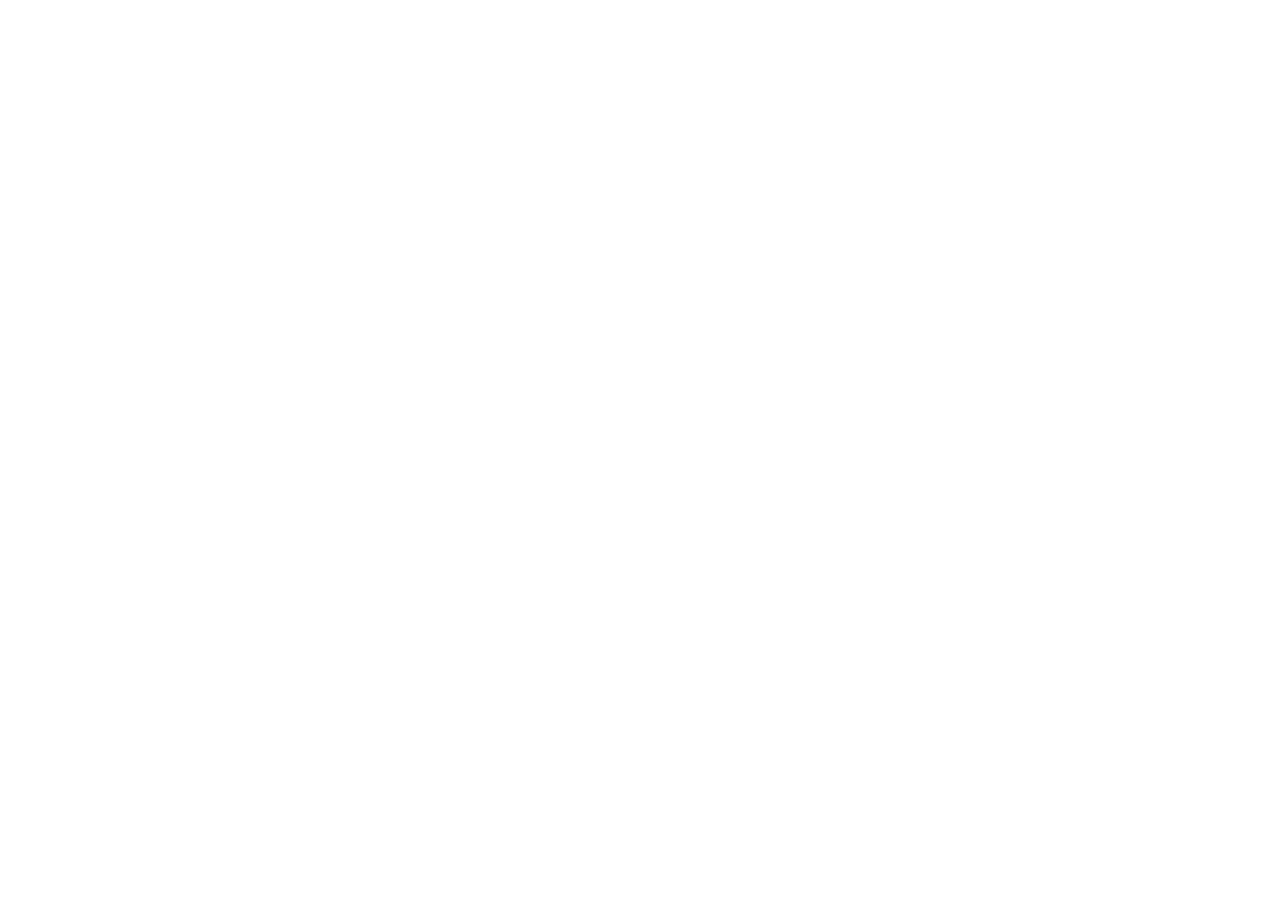
==== cadastro.html @ b755c15a "Adicionado estrutura basica ao cadastro" ====
<!DOCTYPE html>
<html lang="pt-br">
<head>
    <meta charset="UTF-8">
    <meta name="viewport" content="width=device-width, initial-scale=1.0">
    <title>Cadastro</title>
</head>
<body>
    
</body>
</html>
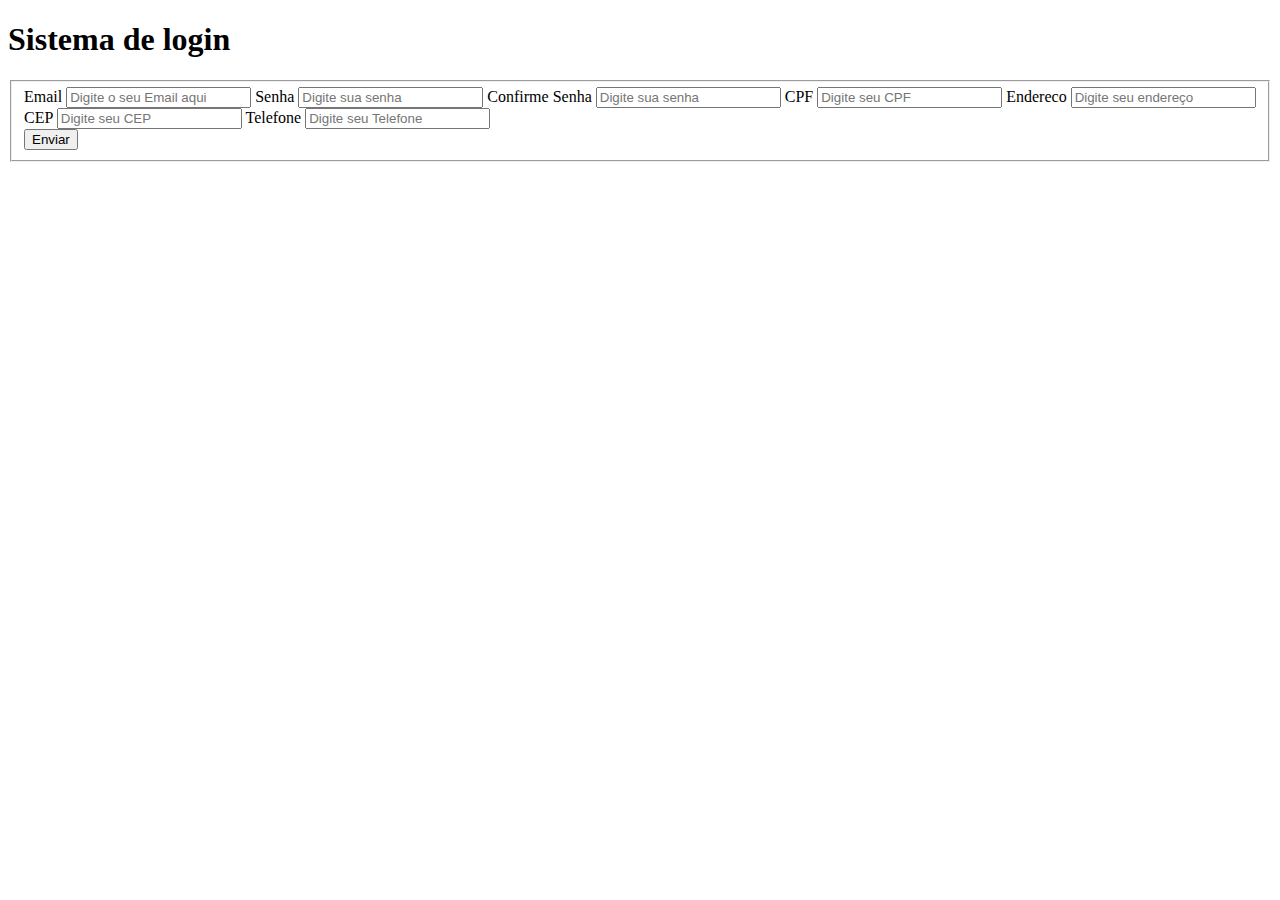
==== commit dc4399c5: "Adicionado formulario pedindo as informações basicas do usuario" ====
--- a/cadastro.html
+++ b/cadastro.html
@@ -6,6 +6,81 @@
     <title>Cadastro</title>
 </head>
 <body>
-    
+    <div class="container">
+        <header class="header">
+            <h1>Sistema de login</h1>
+        </header>   
+            <div class="form"> 
+                <form 
+                action=""
+                method=""
+                onsubmit="">
+                <fieldset>
+                    <span id="valida" class="valida"></span>
+                    <div class="form-group">
+                            <label class="" for="idEmail">Email</label>
+                            <input
+                            class="input"
+                            type="email"
+                            name="txtEmail"
+                            id="idEmail"
+                            placeholder="Digite o seu Email aqui"
+                            oninvalid="this.setCustomValidity('Email inválido.')">
+                            <label class="" for="idSenha">Senha</label>
+                            <input
+                            class="input"
+                            type="password"
+                            name="txtSenha"
+                            id="idSenha"
+                            placeholder="Digite sua senha"
+                            >
+                            <label class="" for="idSenhaAux">Confirme Senha</label>
+                            <input
+                            class="input"
+                            type="password"
+                            name="txtCPF"
+                            id="idSenhaAux"
+                            placeholder="Digite sua senha"
+                            >
+                            <label class="" for="idCPF">CPF</label>
+                            <input
+                            class="input"
+                            type="text"
+                            name="txtCPF"
+                            id="idCPF"
+                            placeholder="Digite seu CPF"
+                            >
+                            <label class="" for="idEndereco">Endereco</label>
+                            <input
+                            class="input"
+                            type="text"
+                            name="txtEndereco"
+                            id="idEndereco"
+                            placeholder="Digite seu endereço"
+                            >
+                            <label class="" for="idCEP">CEP</label>
+                            <input
+                            class="input"
+                            type="text"
+                            name="txtCEP"
+                            id="idCEP"
+                            placeholder="Digite seu CEP"
+                            >
+                            <label class="" for="idTelefone">Telefone</label>
+                            <input
+                            class="input"
+                            type="text"
+                            name="txtTelefone"
+                            id="idTelefone"
+                            placeholder="Digite seu Telefone"
+                            >
+                        <div>
+                            <button class="btnEnviar" type="submit">Enviar</button>
+                        </div>
+                    </div>
+                </fieldset>
+                </form>
+            </div>
+    </div>
 </body>
 </html>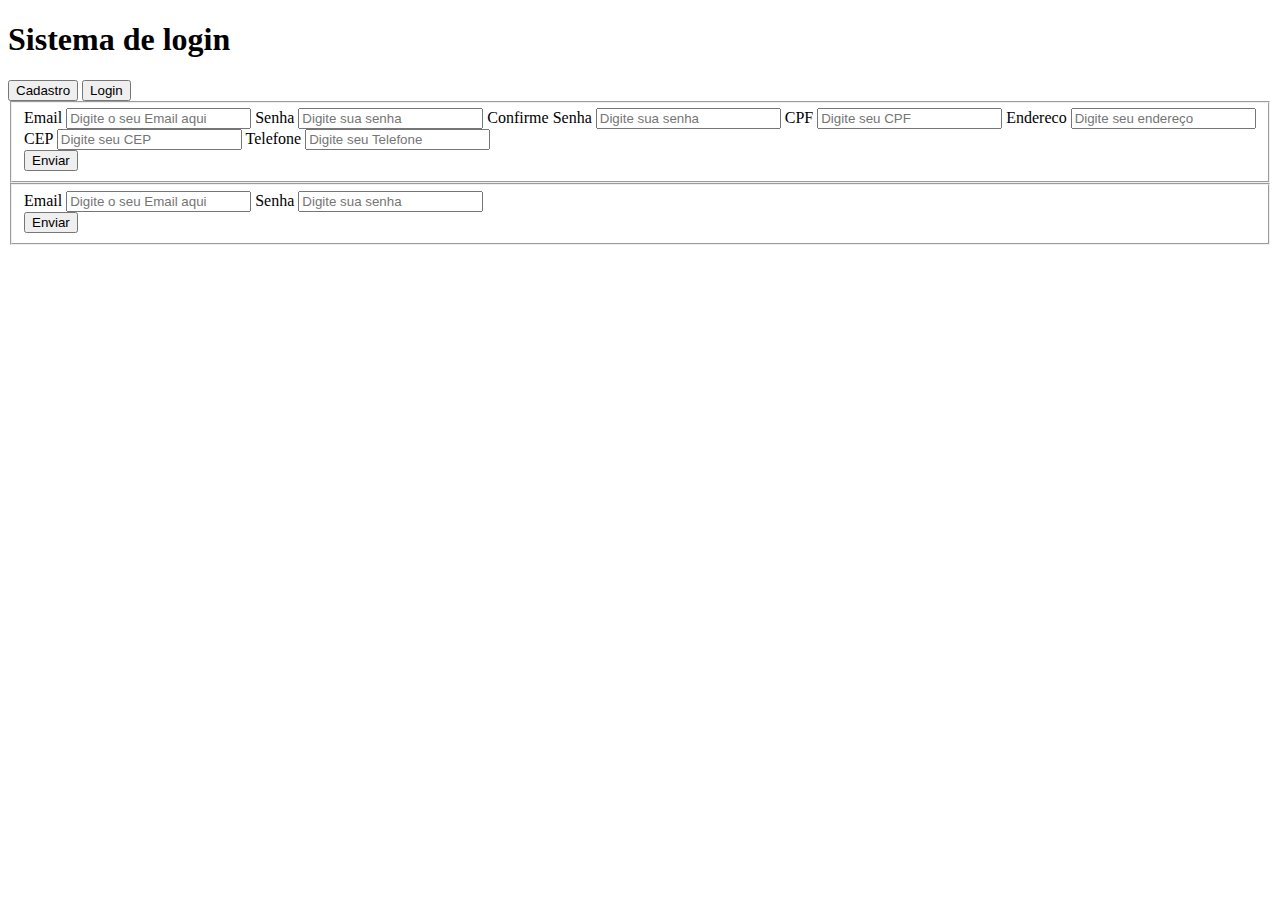
==== commit aeb9734e: "adicionado form de login e botoes de cadastro e login" ====
--- a/cadastro.html
+++ b/cadastro.html
@@ -9,8 +9,12 @@
     <div class="container">
         <header class="header">
             <h1>Sistema de login</h1>
-        </header>   
-            <div class="form"> 
+        </header>
+        <div class="btnLoginCadastro">
+            <button id="button-cadastro">Cadastro</button>
+            <button id="button-login">Login</button>
+        </div>
+            <div class="form-cadastro"> 
                 <form 
                 action=""
                 method=""
@@ -79,7 +83,37 @@
                         </div>
                     </div>
                 </fieldset>
-                </form>
+                </form> 
+                    <div class="form-login"> 
+                        <form 
+                        action=""
+                        method=""
+                        onsubmit="">
+                        <fieldset>
+                            <span id="valida" class="valida"></span>
+                            <div class="form-group">
+                                    <label class="" for="idEmail">Email</label>
+                                    <input
+                                    class="input"
+                                    type="email"
+                                    name="txtEmail"
+                                    id="idEmail"
+                                    placeholder="Digite o seu Email aqui"
+                                    oninvalid="this.setCustomValidity('Email inválido.')">
+                                    <label class="" for="idSenha">Senha</label>
+                                    <input
+                                    class="input"
+                                    type="password"
+                                    name="txtSenha"
+                                    id="idSenha"
+                                    placeholder="Digite sua senha"
+                                    >
+                                <div>
+                                    <button class="btnEnviar" type="submit">Enviar</button>
+                                </div>
+                            </div>
+                        </fieldset>
+                        </form>
             </div>
     </div>
 </body>
